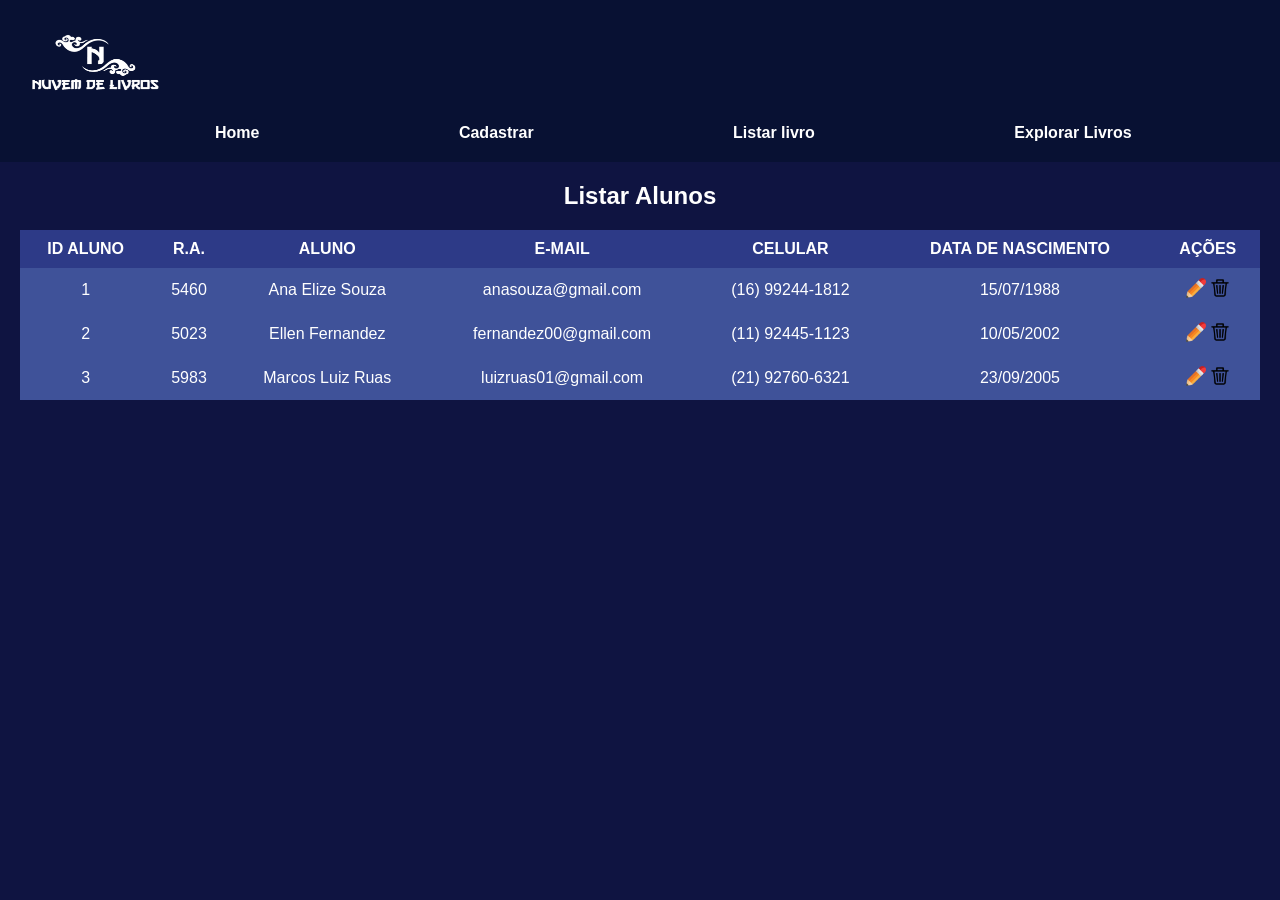
==== listar-aluno.html @ cca981ed "atualizando sprint 6" ====
<!DOCTYPE html>
<html lang="pt-BR">
<head>
    <meta charset="UTF-8">
    <meta name="viewport" content="width=device-width, initial-scale=1.0">
    <title>Nuvem de Livros - Listar Alunos</title>
    <link rel="stylesheet" href="css/listar-aluno.css">
</head>
<body onload="recuperaListaAluno()">
    <header>
        <div class="container">
        <img src="assets/img/logotipo.png" alt="Logo da Nuvem de Livros" width="150" height="100"/>
        <nav>
            <a href="index.html">Home</a>
            <a href="cadastro-aluno.html">Cadastrar</a>
            <a href="listar-livro.html">Listar livro</a>
            <a href="explorar.html">Explorar Livros</a>
        </nav>
    </header>

    <main>
        <h1>Listar Alunos</h1>
        <table>
            <thead>
                <tr>
                    <th>ID ALUNO</th>
                    <th>R.A.</th>
                    <th>ALUNO</th>
                    <th>E-MAIL</th>
                    <th>CELULAR</th>
                    <th>DATA DE NASCIMENTO</th>
                    <th>AÇÕES</th>
                </tr>
            </thead>
            <tbody>
                <tr>
                    <td>1</td>
                    <td>5460</td>
                    <td>Ana Elize Souza</td>
                    <td>anasouza@gmail.com</td>
                    <td>(16) 99244-1812</td>
                    <td>15/07/1988</td>
                    <td>
                        <button class="edit-btn"><img src="assets/img/lapis.png" alt="editar" width="20" height="20"></button>
                        <button class="delete-btn"><img src="assets/img/excluir.png" alt="excluir" width="20" height="20"></button>
                    </td>
                </tr>
                <tr>
                    <td>2</td>
                    <td>5023</td>
                    <td>Ellen Fernandez</td>
                    <td>fernandez00@gmail.com</td>
                    <td>(11) 92445-1123</td>
                    <td>10/05/2002</td>
                    <td>
                        <button class="edit-btn"><img src="assets/img/lapis.png" alt="editar" width="20" height="20"></button>
                        <button class="delete-btn"><img src="assets/img/excluir.png" alt="excluir" width="20" height="20"></button>
                    </td>
                </tr>
                <tr>
                    <td>3</td>
                    <td>5983</td>
                    <td>Marcos Luiz Ruas</td>
                    <td>luizruas01@gmail.com</td>
                    <td>(21) 92760-6321</td>
                    <td>23/09/2005</td>
                    <td>
                        <button class="edit-btn"><img src="assets/img/lapis.png" alt="editar" width="20" height="20"></button>
                        <button class="delete-btn"><img src="assets/img/excluir.png" alt="excluir" width="20" height="20"></button>
                    </td>
                </tr>
            </tbody>
        </table>
    </main>
    <script src="js/aluno.js"></script>
</body>
</html>
---- css/listar-aluno.css ----
* {
    margin: 0;
    padding: 0;
    box-sizing: border-box;
}

body {
    font-family: Arial, sans-serif;
    background-color: #0f1441;
    color: #fff;
}

header {
    background-color: #081133;
    padding: 20px;
    display: flex;
    align-items: center;
    justify-content: space-between;
}

header .logo {
    font-size: 24px;
    font-weight: bold;
}

nav a {
    font-weight: bold;
    color: #fff;
    text-decoration: none;
    margin-left: 195px;
    gap: 0px;
}

main {
    padding: 20px;
}

h1 {
    font-size: 24px;
    margin-bottom: 20px;
    display: flex;
    flex-direction: row;
    justify-content: center;
}

table {
    width: 100%;
    border-collapse: collapse;
}

thead th {
    background-color: #2d3a87;
    color: #fff;
    padding: 10px;
}

tbody td {
    background-color: #3f5299;
    padding: 10px;
    text-align: center;
}

.edit-btn, .delete-btn {
    background: none;
    border: none;
    cursor: pointer;
    font-size: 16px;
    color: #fff;
}

.edit-btn:hover, .delete-btn:hover {
    color: #ccc;
}
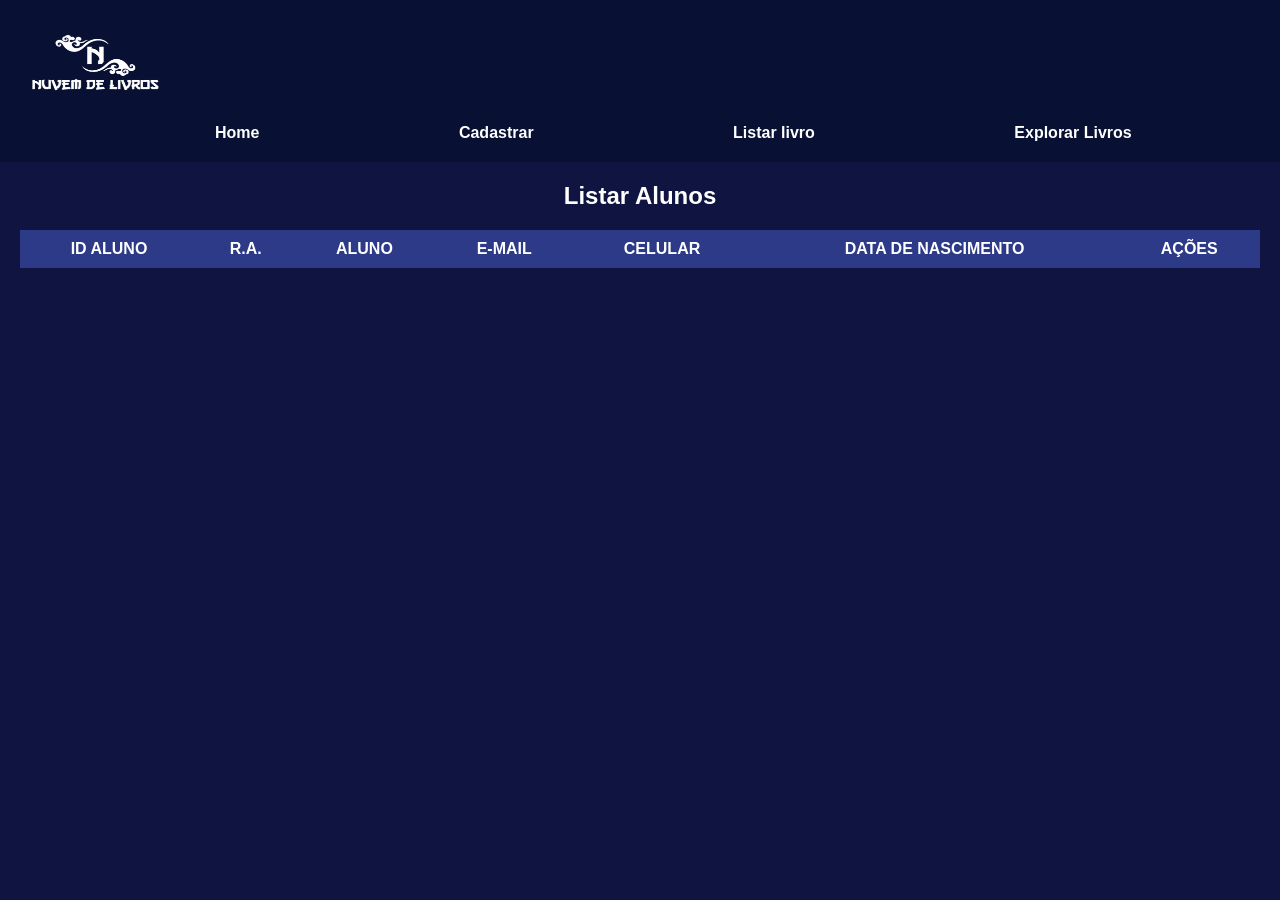
==== commit fff68e76: "tentei atualizar a tabela" ====
--- a/listar-aluno.html
+++ b/listar-aluno.html
@@ -6,7 +6,7 @@
     <title>Nuvem de Livros - Listar Alunos</title>
     <link rel="stylesheet" href="css/listar-aluno.css">
 </head>
-<body onload="recuperaListaAluno()">
+<body onload="recuperarListaAlunos()">
     <header>
         <div class="container">
         <img src="assets/img/logotipo.png" alt="Logo da Nuvem de Livros" width="150" height="100"/>
@@ -32,44 +32,6 @@
                     <th>AÇÕES</th>
                 </tr>
             </thead>
-            <tbody>
-                <tr>
-                    <td>1</td>
-                    <td>5460</td>
-                    <td>Ana Elize Souza</td>
-                    <td>anasouza@gmail.com</td>
-                    <td>(16) 99244-1812</td>
-                    <td>15/07/1988</td>
-                    <td>
-                        <button class="edit-btn"><img src="assets/img/lapis.png" alt="editar" width="20" height="20"></button>
-                        <button class="delete-btn"><img src="assets/img/excluir.png" alt="excluir" width="20" height="20"></button>
-                    </td>
-                </tr>
-                <tr>
-                    <td>2</td>
-                    <td>5023</td>
-                    <td>Ellen Fernandez</td>
-                    <td>fernandez00@gmail.com</td>
-                    <td>(11) 92445-1123</td>
-                    <td>10/05/2002</td>
-                    <td>
-                        <button class="edit-btn"><img src="assets/img/lapis.png" alt="editar" width="20" height="20"></button>
-                        <button class="delete-btn"><img src="assets/img/excluir.png" alt="excluir" width="20" height="20"></button>
-                    </td>
-                </tr>
-                <tr>
-                    <td>3</td>
-                    <td>5983</td>
-                    <td>Marcos Luiz Ruas</td>
-                    <td>luizruas01@gmail.com</td>
-                    <td>(21) 92760-6321</td>
-                    <td>23/09/2005</td>
-                    <td>
-                        <button class="edit-btn"><img src="assets/img/lapis.png" alt="editar" width="20" height="20"></button>
-                        <button class="delete-btn"><img src="assets/img/excluir.png" alt="excluir" width="20" height="20"></button>
-                    </td>
-                </tr>
-            </tbody>
         </table>
     </main>
     <script src="js/aluno.js"></script>
